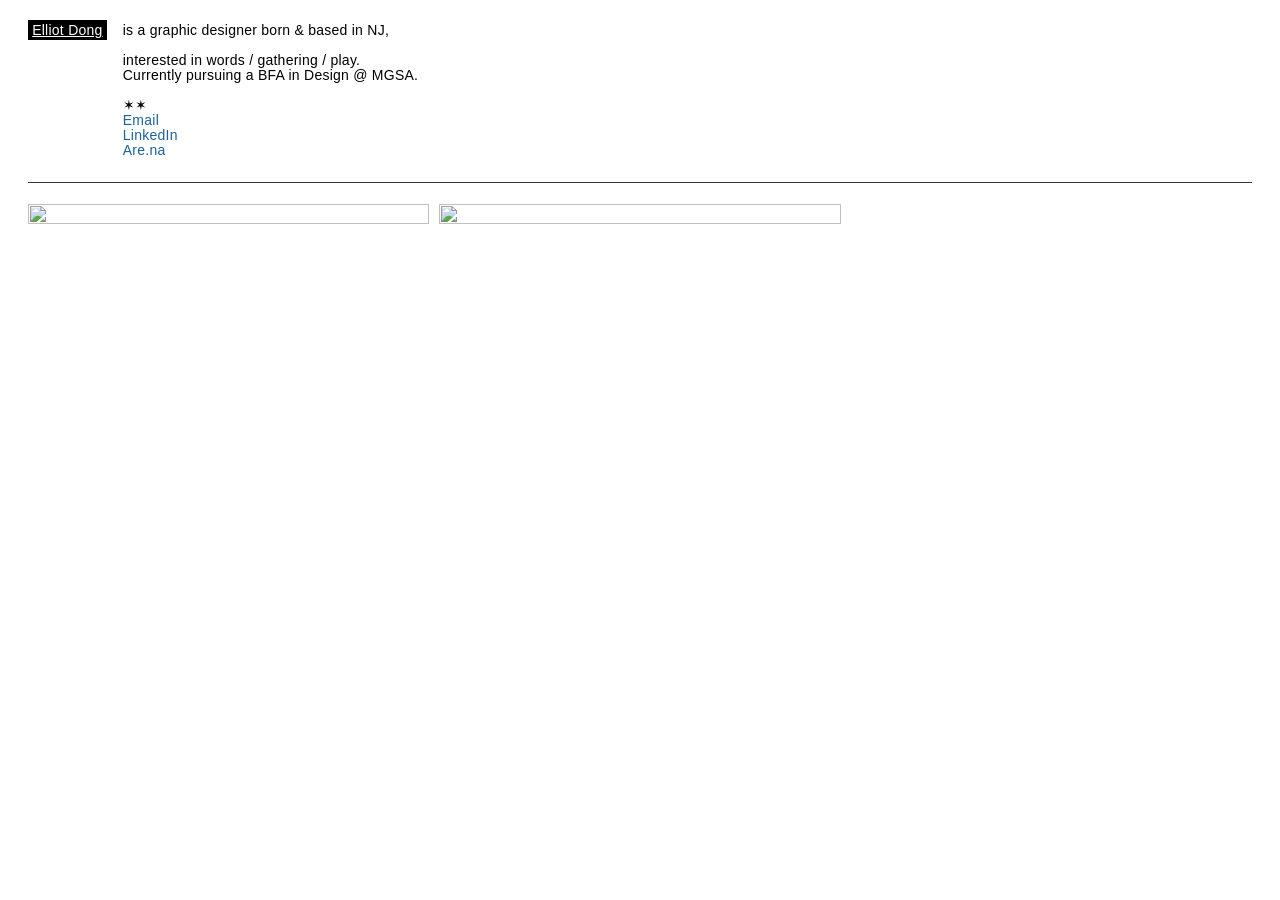
==== index.html @ e55c56eb "Add files via upload" ====
<html>
  <head>
    <title>Elliot Dong</title>
    <meta name="description" content="Elliot Dong is a designer studying @ MGSA.">
    <meta name="viewport" content="width=device-width,initial-scale=1.0">
    <link rel="icon" type="image/png" href="images/favicon.png">
    <link href="style.css" rel="stylesheet" type="text/css"/>
    <link rel="stylesheet" href="https://use.typekit.net/tjb6are.css">
    <script src="script.js"></script>
    
    
    <style>
@import url('https://fonts.googleapis.com/css2?family=Fragment+Mono:ital@0;1&display=swap');
</style>

  </head>
  <body>
    <div class="mainbody">
<!--split-->
<div class="split">
    <!--nav-->
    <div class="nav">
        <!--title-->
        <div id="header-container">
          <p>&nbsp;<u>Elliot Dong</u>&nbsp;</p>
        </div>
    </div>
    <!--nav end-->

    <!--main-->
    <div class="main">
      <div class="intro">
            <p>is <span onmouseover="changeRole()" id="role-change" class="highlight-class">a graphic designer</span> born & based in NJ,
              <br>
              <br>interested in words / gathering / play.
              <br>Currently pursuing a BFA in Design @ MGSA.
            
           
            <br><br>✶✶<br><a href="mailto:hello@elliotdong.com" target="_blank">Email</a> 
            <br><a href="https://www.linkedin.com/in/elliotdong/" target="_blank">LinkedIn</a>
            <br><a href="https://www.are.na/elliot-d/channels" target="_blank">Are.na</a>
            </p>
      </div>
    <!--main end-->
    </div>

<!--split end-->
</div>
<hr> 
      <!--project-grid-->
      <div class="project-grid">

                <div class="project">
          <a href="hyperlinks.html">
          <span class="tooltiptext">
            Hyper Links...<br><span class="grey">Book</span></span>
            <img src="images/projects/hyperlink/hyperlink_pg2_3.png">
          </a>
        </div>
        
        <div class="project">
          <a href="project.html">
          <span class="tooltiptext">
            Magazine Collage<br><span class="grey">---</span></span>
            <img src="images/goalcollage.gif">
          </a>
        </div>



      </div>
      <!--project-grid-end-->

    </div>
    <!--main-end-->
   
    </script>
  </div>
  </body>
</html>
---- style.css ----
:root{
    --accent-color:#1b629f;
    --background-color:white;
    --foreground-color:black;
}

html{
    overflow-x:hidden;
    overflow-y:hidden;

    /*overscroll-behavior-y: none;*/
}

.mainbody{
    padding:10px 2em 20px 2em;
    
}
body{
    /*font-family: "HelveticaNeue-Light", "Helvetica Neue Light", "Helvetica Neue", Helvetica, Arial, "Lucida Grande", sans-serif;

    overscroll-behavior-y: none;
    */
    
    width: 100%;
    height: 100%;
    color: var(--foreground-color);
    margin:0 auto;

    cursor:default;
    max-width:100vw;
    background-color:var(--background-color);
    box-sizing:border-box;
    overflow-x:hidden;

    font-family: "univers-next-pro", sans-serif;
    font-weight: 300;
    font-size:14px;
    letter-spacing: 0.25px;
    font-style: normal;
    
}

.split {
    display: flex;
    flex-direction:row;

    width:100%;
    gap:16px;
    margin-top: 10px;
    margin-bottom: 10px;
    flex-wrap: nowrap;

    align-self: flex-start;
}

#header-container {
    white-space:nowrap;
}

#header-container p{
   /* border: 1px solid var(--foreground-color);
    box-shadow: 3px 3px 0px rgb(0, 0, 0);
    background-color:var(--background-color);
    padding: 2px 5px 2px 5px;*/

    background-color:var(--foreground-color);
    color: var(--background-color);

    text-align:left;
    z-index:100;
    white-space:nowrap;
    line-height: 20px;
    max-width:fit-content;
    margin-top: 0px;
    margin-bottom: 0px;
    
    -webkit-transition: all .5s;
    transition: all .3s;
}

#header-container a{

    background-color:var(--foreground-color);
    color: var(--background-color);

    text-align:left;
    z-index:100;
    white-space:nowrap;
    line-height: 20px;
    max-width:min-content;
    margin-top: 0px;
    margin-bottom: 0px;
    -webkit-transition: all .5s;
    transition: all .3s;

}

#header-container p:hover {
   color: transparent;
   text-shadow: 0 0 2px rgba(0,0,0,0.7);
}

#header-container a:hover {
   color: transparent;
   text-shadow: 0 0 2px rgba(0,0,0,0.7);
   text-decoration: none;
}


#header-container a :visited{
   color: var(--background-color);
   text-decoration: none;
}

.intro {
    margin-top: 3px;
}
.intro p {
    line-height: 15px;
    margin-top: 0px;
}

.intro a {
    color:var(--accent-color);

    -webkit-transition: all .5s;
    transition: all .3s;
    text-decoration: none 
}

.intro a:hover {
   color: transparent;
   text-shadow: 0 0 2px rgba(116, 170, 185, 0.7);
}

.intro a:visited { 
    text-decoration: none; 
    color:var(--accent-color); 
}

p{
    color:var(--foreground-color);
}

.project-grid {
    columns:3 200px;
    gap:10px;
    break-inside:avoid;
    margin-top: 1.5em;
}

.project{
    margin-bottom: 10px;
    position: relative;
}

.project p{
    margin-top:5px;
    margin-bottom:10px;
    width:100%;
}

.project img{
    width:100%;
    height:100%;
}

.project video{
    width:100%;
    height:100%;
}

.tooltiptext{
    position:absolute;
    border: 1px solid var(--foreground-color);
    background-color:var(--foreground-color);
    color:var(--background-color);
    padding: 2px 3px 2px 3px;
    text-align:left;
    z-index:100;
    visibility:hidden;
    white-space:nowrap;
    line-height: 17px;
}

.grey{
    color:rgb(175, 175, 175);
    font-style:italic;
}

.unavailable .tooltiptext{
    background-color:yellow;
    color:black;
}

/*project pages*/

.full-page {
    display: flex;
    flex-direction: row;
    box-sizing: border-box;
    overflow:scroll;
    height: 100%;
}
.left-side {
    background-color: var(--background-color);
    color: var(--foreground-color);
    padding-top: 20px;
    padding-left: 2em;
    padding-right: 2em;
    border-right: 1px solid var(--foreground-color);
    overflow-y: scroll;
    height: 100%;
  flex: 0 0 25em;
  position: sticky;

    /* from https://stackoverflow.com/a/12034794 */
  box-sizing: border-box;           /* Opera/IE 8+ */
    -webkit-box-sizing: border-box; /* Safari/Chrome, other WebKit */
    -moz-box-sizing: border-box;    /* Firefox, other Gecko */

}

.right-side {
    background-color: var(--foreground-color);
    color: var(--background-color);
    padding: 1.35em 2em 0em 2em;
    height: 100%;
    width: 100%;
    overflow-y: auto;
    overflow-x: hidden;
    flex: 1 1 0;

    text-align: center;
    margin-left: auto;
    margin-right: auto;

        /* from https://stackoverflow.com/a/12034794 */
  box-sizing: border-box;           /* Opera/IE 8+ */
    -webkit-box-sizing: border-box; /* Safari/Chrome, other WebKit */
    -moz-box-sizing: border-box;    /* Firefox, other Gecko */

}


hr {
  border: none;
  height: 1px;
  /* Set the hr color */
  color: #333;  /* old IE */
  background-color: #333;  /* Modern Browsers */
  margin-bottom: 0px;
}

#project-title {
    color: var(--accent-color);
    margin-top: 2em;
    margin-bottom: 0%;
    line-height: 0.5em;
}
#data {
    font-size: 12px;
    display: flex;
    justify-content: space-between;
    line-height: 0%;
    margin-top: 1em;
    margin-bottom: 0em;
}
#purpose {
    font-size: 12px;
    line-height: 0px;
    margin-bottom: 0em;
}

#project-desc {
    margin-top: 1.75em;
}

.project-asset {
    width: 100%;
    height: auto;
    object-fit: contain;
    object-position: center top;
    margin-bottom: 1.5em;
}

.rounded-text {
  border: 1px solid rgb(0, 0, 0);
  border-radius: 10px;
  padding: 0.25px 6px 0.5px 6px; 
}

footer {
  position: fixed;
  left: 2em;
  bottom: 1.25em;
  display: flex;
    -moz-flex-direction: row;
    -ms-flex-direction: row;
    -webkit-flex-direction: row;
  flex-direction: row;
    -webkit-flex-wrap: wrap;
  flex-wrap: wrap;
}

footer a {
    text-decoration: none; 
    color:var(--foreground-color); 
-webkit-transition: all .5s;
    transition: all .3s;    
}

footer a:visited {
    text-decoration: none; 
    color:var(--foreground-color); 
}

footer a:hover {
   color: transparent;
   text-shadow: 0 0 2px rgba(108, 108, 108, 0.7);
}



/*
@media only screen and (orientation: portrait) {

    body{
        font-size: 15px;
    }

    .project-grid {
        columns:2;
        gap:5px;
        break-inside:avoid;
    }

    .project{
        margin-bottom: 5px;
        position: relative;
    }

    .split{
        flex-direction:column;
        display: flex;
        width: 100%;
    }

    .intro {
    margin: 0%;
    }


}
*/
@media only screen and (max-width: 43em /* 688px */) {
  body {
    font-size: 15px;
    max-width:688px;
    margin:0%;
    }

    .project-grid {
        columns:2;
        gap:5px;
        break-inside:avoid;
    }

    .project{
        margin-bottom: 5px;
        position: relative;
    }

    .split{
        flex-direction: column;
        display: flex;
        width: 100%;
    }

    .intro {
        margin: 0%;
    }

    .full-page{

        width: 100%;

        display: flex;
        flex-wrap:nowrap;
        flex-direction:column;
        overflow-x:hidden;
        overflow-y: visible;

        -moz-flex-direction: column;
        -ms-flex-direction: column;
        -webkit-flex-direction: column;
        flex-direction: column;

        /*padding-left: 2em;
        padding-right: 2em;*/
        
            /* from https://stackoverflow.com/a/12034794 */
    box-sizing: border-box;           /* Opera/IE 8+ */
        -webkit-box-sizing: border-box; /* Safari/Chrome, other WebKit */
        -moz-box-sizing: border-box;    /* Firefox, other Gecko */
    }

    .left-side {
    display: flex;
    flex-wrap: wrap;
    flex-direction: column;
    width: 100%;
    height:fit-content;

    padding-top: 20px;
    border-bottom: 1px solid var(--foreground-color);
    border-right: 0px solid var(--foreground-color);
    overflow-y:auto;
    overflow-x:hidden;

    flex: 0 0 auto;
    position:sticky;

    padding-left: 2em;
    padding-right: 2em;

            /* from https://stackoverflow.com/a/12034794 */
  box-sizing: border-box;           /* Opera/IE 8+ */
    -webkit-box-sizing: border-box; /* Safari/Chrome, other WebKit */
    -moz-box-sizing: border-box;    /* Firefox, other Gecko */
    }

    #data {
        font-size: 13px;
        display: flex;
        justify-content: space-between;
        line-height: 0%;
        margin-top: 1em;
        margin-bottom: 0em;
        }
    #purpose {
        font-size: 13px;
        line-height: 0px;
        margin-bottom: 0em;
        }

    .right-side {
    height:fit-content;
    width: 100%;
 padding-left: 2em;
    padding-right: 2em;
    flex: 0 0 auto;

            /* from https://stackoverflow.com/a/12034794 */
  box-sizing: border-box;           /* Opera/IE 8+ */
    -webkit-box-sizing: border-box; /* Safari/Chrome, other WebKit */
    -moz-box-sizing: border-box;    /* Firefox, other Gecko */
}

.project-asset {
    width: 100%;
    height: auto;
    object-fit: contain;
    object-position: center top;
    margin-bottom: 1.5em;
}

footer {
    display: none;
}
  

#wip-blurb {
    width: 100%;
    height: 100%;
    margin:0 auto;
    color: var(--foreground-color);
    background-color:var(--background-color);

    font-family: "univers-next-pro", sans-serif;
    font-size:14px;
    letter-spacing: 0.25px;
    font-style: normal;
    display: flex;
    align-items: center;
    justify-content: center;
}

}
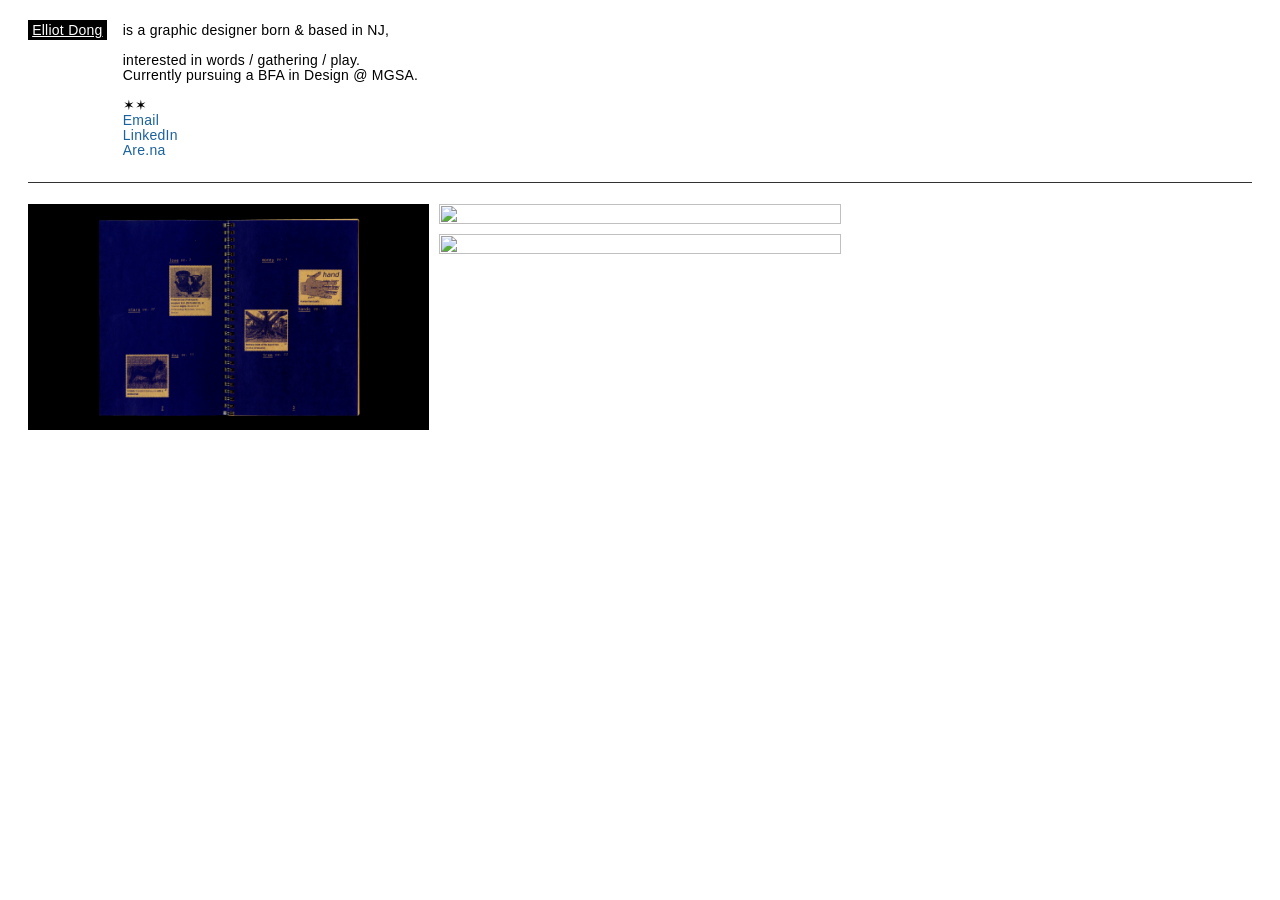
==== commit 446a4680: "Add files via upload" ====
--- a/index.html
+++ b/index.html
@@ -50,23 +50,29 @@
       <!--project-grid-->
       <div class="project-grid">
 
-                <div class="project">
+          <div class="project">
           <a href="hyperlinks.html">
           <span class="tooltiptext">
             Hyper Links...<br><span class="grey">Book</span></span>
             <img src="images/projects/hyperlink/hyperlink_pg2_3.png">
           </a>
         </div>
-        
+                
         <div class="project">
-          <a href="project.html">
+          
           <span class="tooltiptext">
             Magazine Collage<br><span class="grey">---</span></span>
             <img src="images/goalcollage.gif">
           </a>
         </div>
 
-
+        <div class="project">
+                  
+                  <span class="tooltiptext">
+                    Daily Targum Print Edition<br><span class="grey">Editorial</span></span>
+                    <img src="images/projects/dtprintedition/dtprint_covers.jpg">
+                  </a>
+                </div>
 
       </div>
       <!--project-grid-end-->
--- a/style.css
+++ b/style.css
@@ -162,7 +162,7 @@
 
 .project img{
     width:100%;
-    height:100%;
+    height:auto;
 }
 
 .project video{
